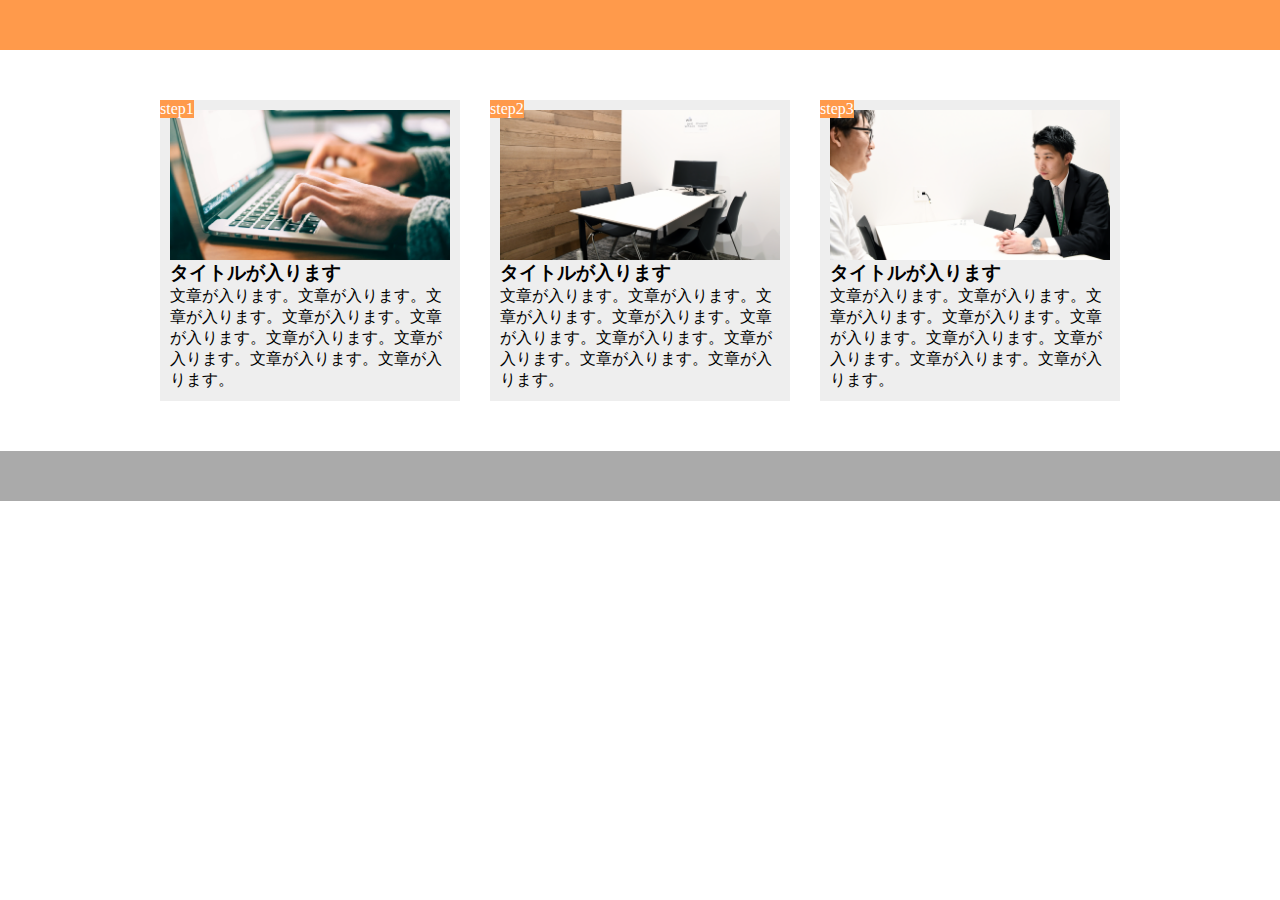
==== index.html @ 5838cc52 "[start]1-10" ====
<!DOCTYPE html>
<html lang="ja">
  <head>
    <meta charset="UTF-8" />
    <link rel="stylesheet" href="style-sheet.css" />
    <title>chapter9_exercise</title>
  </head>

  <body>
    <header></header>
    
    <main>
        <div class="main-content">
          <div class="main-step">step1</div>
          <div class="main-img1"></div>
          <h3 class="main-content-title">タイトルが入ります</h3>
          <p class="main-content-text">文章が入ります。文章が入ります。文章が入ります。文章が入ります。文章が入ります。文章が入ります。文章が入ります。文章が入ります。文章が入ります。</p>
        </div>
        <div class="main-content">
          <div class="main-step">step2</div>
          <div class="main-img2"></div>
          <h3 class="main-content-title">タイトルが入ります</h3>
          <p class="main-content-text">文章が入ります。文章が入ります。文章が入ります。文章が入ります。文章が入ります。文章が入ります。文章が入ります。文章が入ります。文章が入ります。</p>
        </div>
        <div class="main-content">
          <div class="main-step">step3</div>
          <div class="main-img3"></div>
          <h3 class="main-content-title">タイトルが入ります</h3>
          <p class="main-content-text">文章が入ります。文章が入ります。文章が入ります。文章が入ります。文章が入ります。文章が入ります。文章が入ります。文章が入ります。文章が入ります。</p>
        </div>
    </main>
    
    <footer></footer>
  </body>
</html>
---- style-sheet.css ----
* {
  margin: 0;
  padding: 0;
  box-sizing: border-box;
}

header {
  background-color: #ff9a4b;
  height: 50px;
}

main {
  margin: 50px auto;
  width: 960px;
  display: flex;
}

.main-content {
  width: 300px;
  padding: 10px;
  margin-right:30px;
  background-color: #eeeeee;
  position: relative;
}

.main-content:last-child {
  margin-right: 0;
}

.main-step {
  background-color: #ff9a4b;
  color: white;
  position: absolute;
  top: 0;
  left: 0;
}

.main-img1 {
  height: 150px;
  background-image: url(chapter9_exercise/img/flow01.png);
  background-position: bottom;
  background-size: cover;
}

.main-img2 {
  background-image: url(chapter9_exercise/img/flow02.png);
  height: 150px;
  background-position: bottom;
  background-size: cover;
}

.main-img3 {
  background-image: url(chapter9_exercise/img/flow03.png);
  height: 150px;
  background-position: bottom;
  background-size: cover;
}

.main-content-tytle {
  padding-top: 15px;
  padding-bottom: 5px;
}

footer {
  background-color: #aaaaaa;
  height: 50px;
}
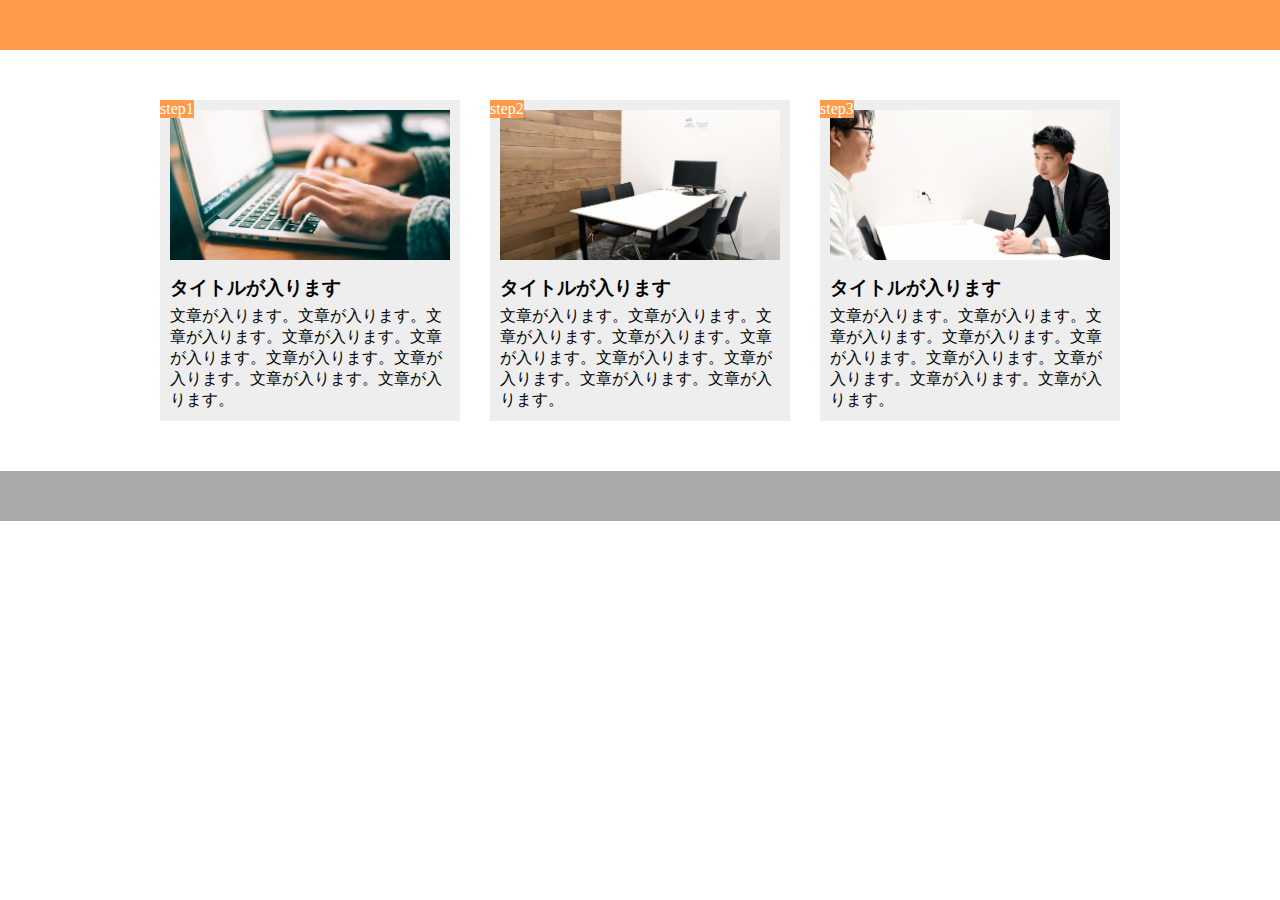
==== commit c9b2a705: "[add]viewport" ====
--- a/index.html
+++ b/index.html
@@ -2,6 +2,7 @@
 <html lang="ja">
   <head>
     <meta charset="UTF-8" />
+    <meta name="viewport" content="width=device-width, initial-scale=1.0">
     <link rel="stylesheet" href="style-sheet.css" />
     <title>chapter9_exercise</title>
   </head>
--- a/style-sheet.css
+++ b/style-sheet.css
@@ -56,7 +56,7 @@
   background-size: cover;
 }
 
-.main-content-tytle {
+.main-content-title {
   padding-top: 15px;
   padding-bottom: 5px;
 }
@@ -66,3 +66,26 @@
   height: 50px;
 }
 
+@media screen and (max-width: 768px) {
+  main {
+    flex-direction: column;
+    width: 100%;
+  }
+
+  .main-content {
+    width: 90%;
+    /* margin: 0 auto; */
+    margin-top: 20px;
+    margin-left: auto;
+    margin-right: auto;
+    margin-bottom: 0;
+  }
+
+  .main-content:last-child {
+    margin-right: auto;
+  }
+
+  .main-content:nth-child(1){
+    margin-top: 0;
+  }
+}